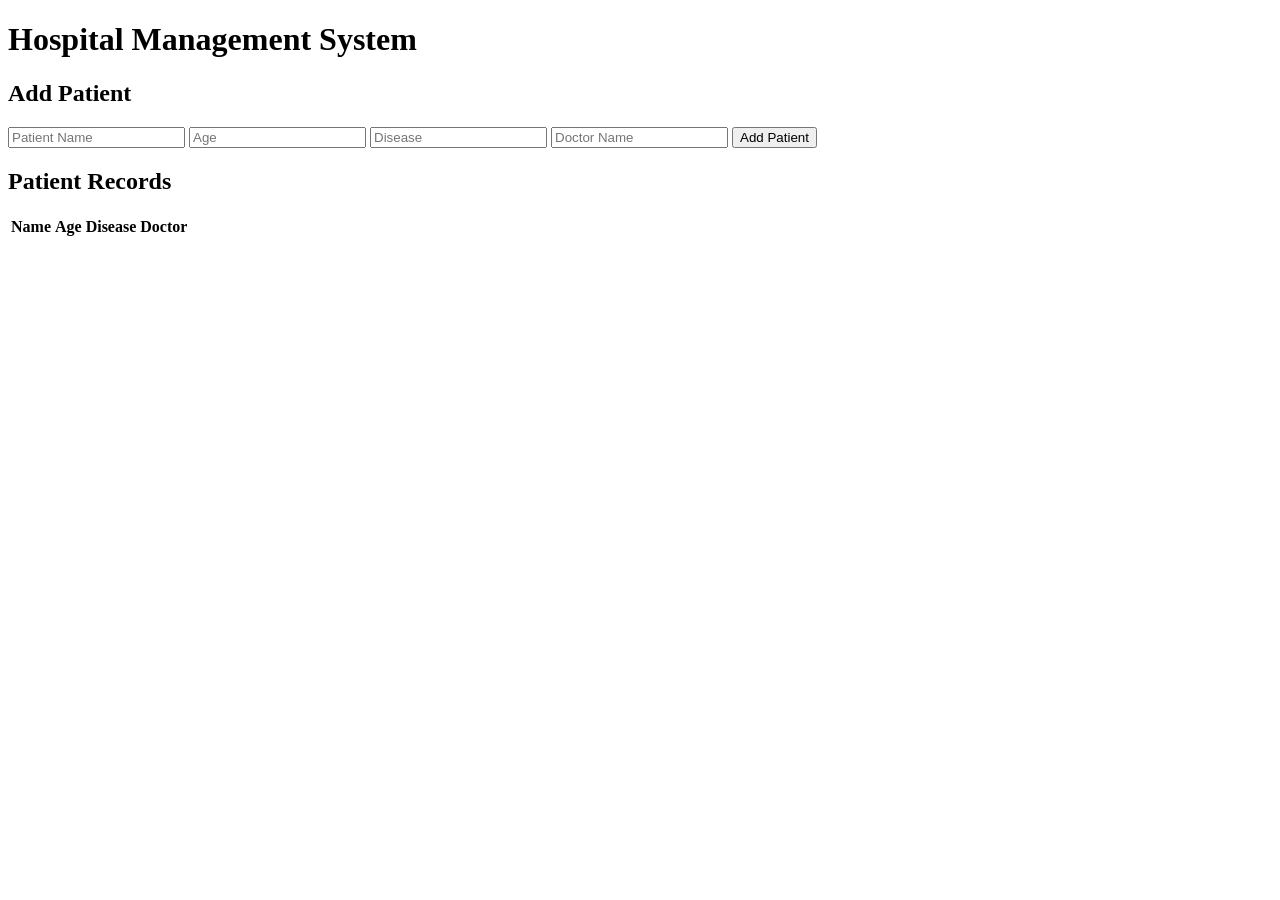
==== index.html @ f3505edb "Add initial HTML structure for hospital management system" ====
<!DOCTYPE html>
<html>
<head>
<title>Hospital Management System</title>
<link rel="stylesheet" href="style.css">
</head>

<body>

<h1>Hospital Management System</h1>

<div class="container">

<h2>Add Patient</h2>

<input type="text" id="name" placeholder="Patient Name">
<input type="number" id="age" placeholder="Age">
<input type="text" id="disease" placeholder="Disease">
<input type="text" id="doctor" placeholder="Doctor Name">

<button onclick="addPatient()">Add Patient</button>

</div>

<h2>Patient Records</h2>

<table id="patientTable">
<tr>
<th>Name</th>
<th>Age</th>
<th>Disease</th>
<th>Doctor</th>
</tr>
</table>

<script src="script.js"></script>

</body>
</html>
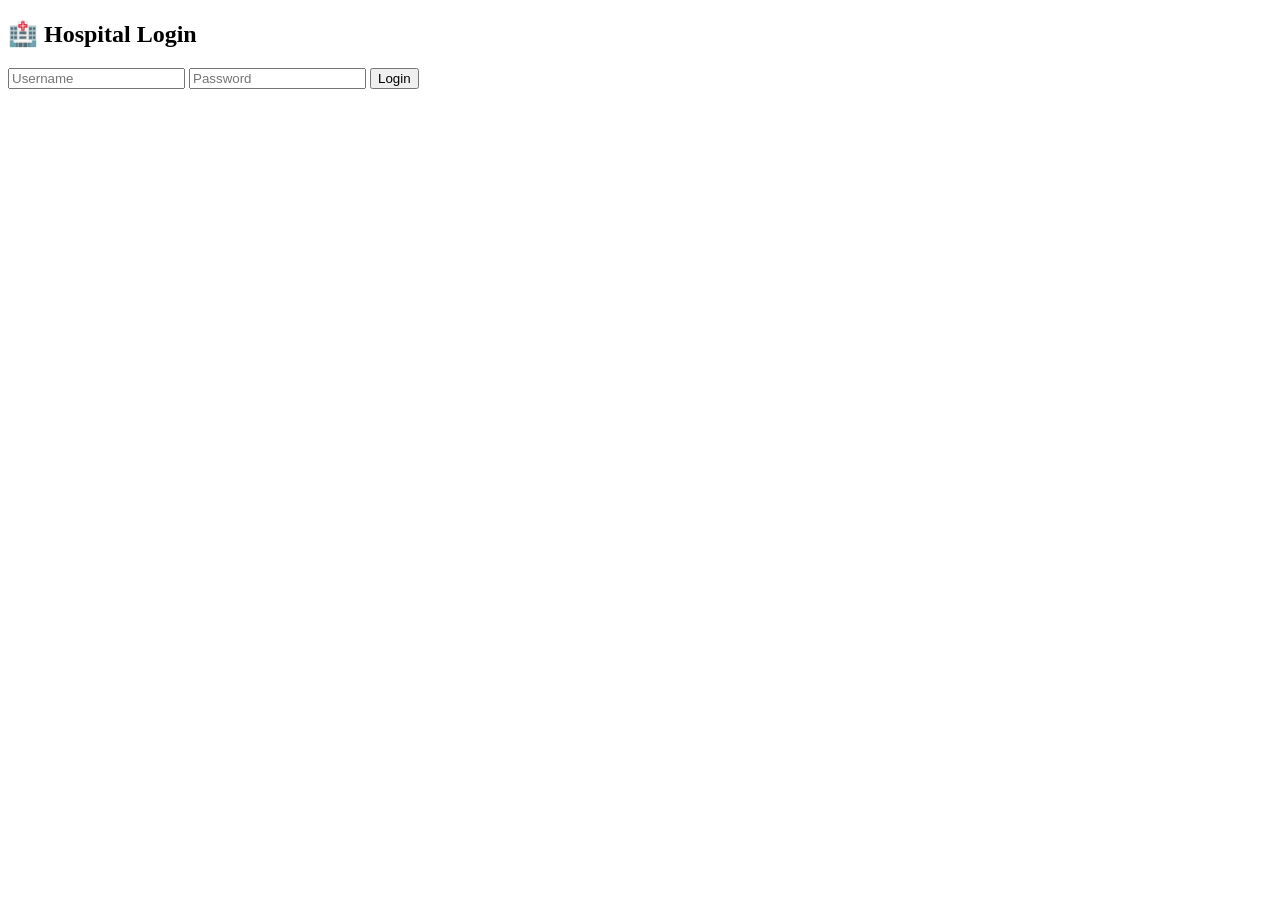
==== commit f9bc4d71: "Rename login.html to index.html" ====
--- a/index.html
+++ b/index.html
@@ -1,37 +1,24 @@
 <!DOCTYPE html>
 <html>
 <head>
-<title>Hospital Management System</title>
+<title>Hospital Login</title>
 <link rel="stylesheet" href="style.css">
 </head>
 
 <body>
 
-<h1>Hospital Management System</h1>
+<div class="card">
 
-<div class="container">
+<h2>🏥 Hospital Login</h2>
 
-<h2>Add Patient</h2>
+<input type="text" id="username" placeholder="Username">
+<input type="password" id="password" placeholder="Password">
 
-<input type="text" id="name" placeholder="Patient Name">
-<input type="number" id="age" placeholder="Age">
-<input type="text" id="disease" placeholder="Disease">
-<input type="text" id="doctor" placeholder="Doctor Name">
+<button onclick="login()">Login</button>
 
-<button onclick="addPatient()">Add Patient</button>
+<p id="msg"></p>
 
 </div>
-
-<h2>Patient Records</h2>
-
-<table id="patientTable">
-<tr>
-<th>Name</th>
-<th>Age</th>
-<th>Disease</th>
-<th>Doctor</th>
-</tr>
-</table>
 
 <script src="script.js"></script>
 
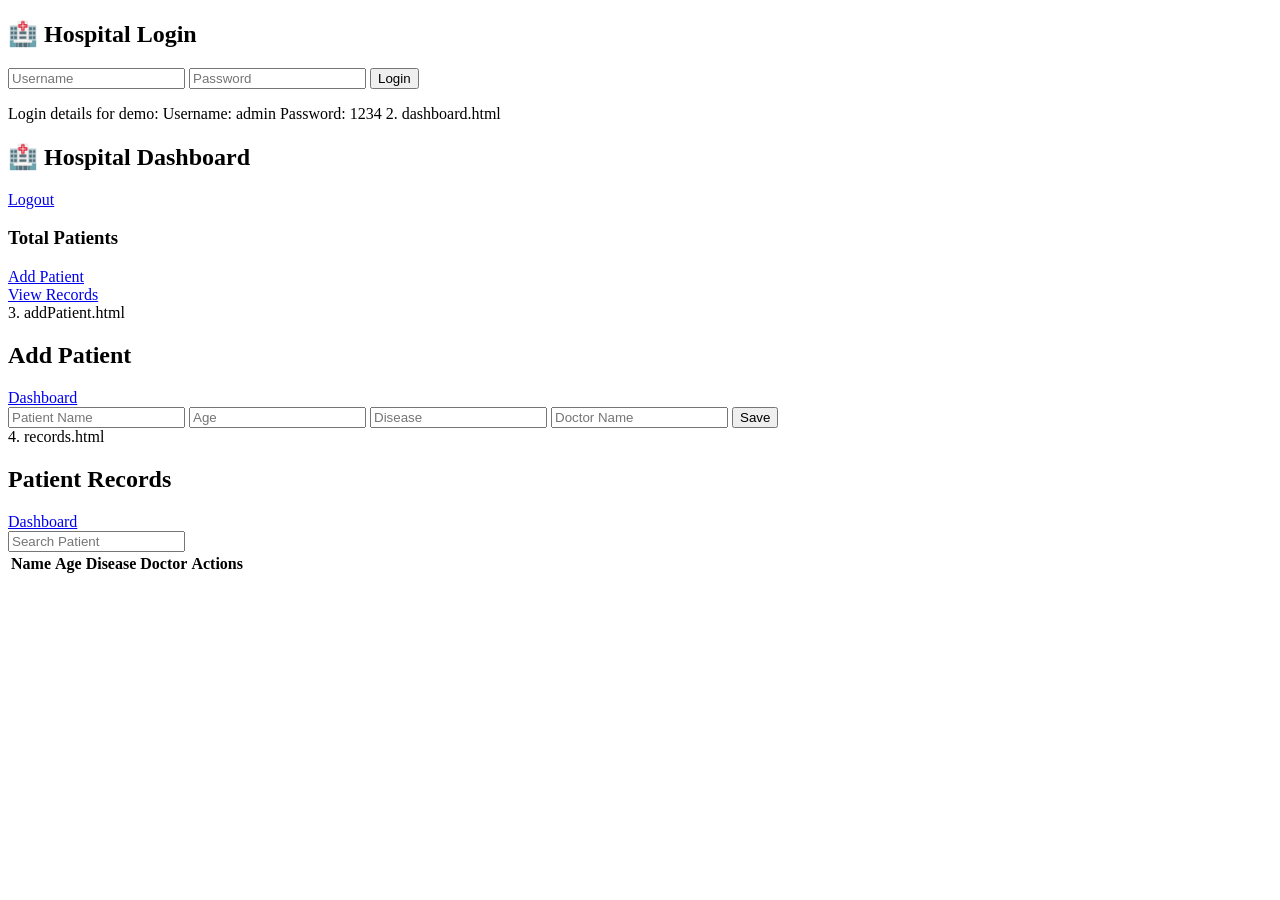
==== commit fde68d8c: "Update index.html" ====
--- a/index.html
+++ b/index.html
@@ -24,3 +24,107 @@
 
 </body>
 </html>
+
+Login details for demo:
+
+Username: admin
+Password: 1234
+2. dashboard.html
+<!DOCTYPE html>
+<html>
+<head>
+<title>Dashboard</title>
+<link rel="stylesheet" href="style.css">
+</head>
+
+<body>
+
+<div class="navbar">
+<h2>🏥 Hospital Dashboard</h2>
+<a href="login.html">Logout</a>
+</div>
+
+<div class="dashboard">
+
+<div class="box">
+<h3>Total Patients</h3>
+<p id="totalPatients"></p>
+</div>
+
+<div class="box">
+<a href="addPatient.html">Add Patient</a>
+</div>
+
+<div class="box">
+<a href="records.html">View Records</a>
+</div>
+
+</div>
+
+<script src="script.js"></script>
+
+</body>
+</html>
+3. addPatient.html
+<!DOCTYPE html>
+<html>
+<head>
+<title>Add Patient</title>
+<link rel="stylesheet" href="style.css">
+</head>
+
+<body>
+
+<div class="navbar">
+<h2>Add Patient</h2>
+<a href="dashboard.html">Dashboard</a>
+</div>
+
+<div class="card">
+
+<input type="text" id="name" placeholder="Patient Name">
+<input type="number" id="age" placeholder="Age">
+<input type="text" id="disease" placeholder="Disease">
+<input type="text" id="doctor" placeholder="Doctor Name">
+
+<button onclick="savePatient()">Save</button>
+
+</div>
+
+<script src="script.js"></script>
+
+</body>
+</html>
+4. records.html
+<!DOCTYPE html>
+<html>
+<head>
+<title>Patient Records</title>
+<link rel="stylesheet" href="style.css">
+</head>
+
+<body>
+
+<div class="navbar">
+<h2>Patient Records</h2>
+<a href="dashboard.html">Dashboard</a>
+</div>
+
+<input type="text" id="search" placeholder="Search Patient" onkeyup="searchPatient()">
+
+<table id="table">
+
+<tr>
+<th>Name</th>
+<th>Age</th>
+<th>Disease</th>
+<th>Doctor</th>
+<th>Actions</th>
+</tr>
+
+</table>
+
+<script src="script.js"></script>
+
+</body>
+</html>
